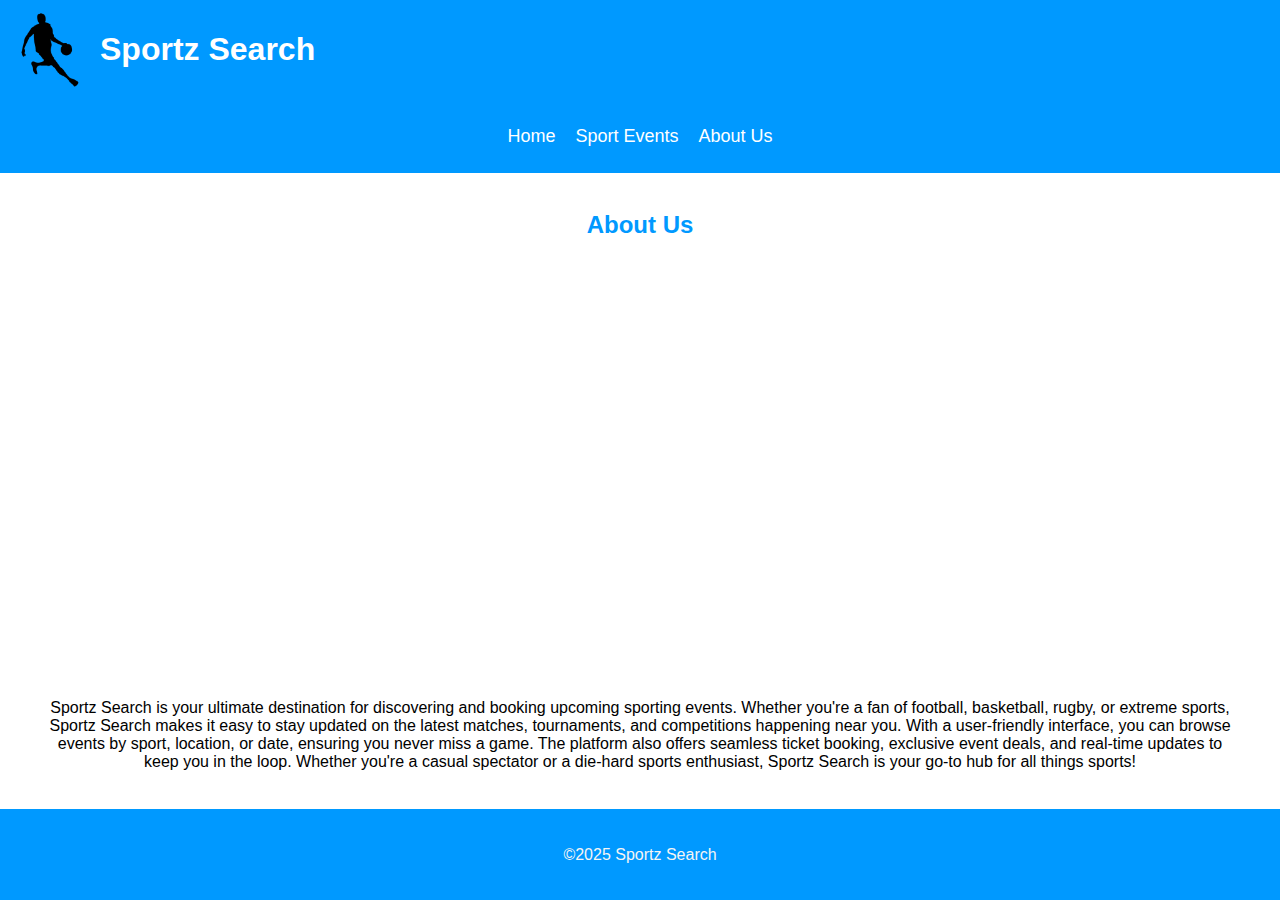
==== aboutus.html @ 92c8c719 "Add files via upload" ====
<!DOCTYPE html>
    <html lang="en">
        <head>
            <meta charset="UTF-8">
            <meta name="desciption" content="Website">
            <meta name="keywords" content="html5, Website, css">
            <title>Sportz Search</title>
            <link rel="stylesheet" href="Styles/stylesheet.css">
        </head>

        <body>
            <header>
                <img style="float: left; margin-right: 10px;" src="Images/logo(black).png" alt="logo" width="80">
                <h1> Sportz Search </h1>
            </header>
            <div>
                <nav class="menuNavigation">
                    <ul> 
                        <li> <a href="index.html"> Home</a></li>
                        <li> <a href="sportevents.html"> Sport Events</a></li>
                        <li> <a href="aboutus.html"> About Us</a></li>     
                    </ul>
                </nav>
            </div>

            <main>
                <section>
                    <br>
                    <h2 id="subhead">About Us</h2>
                    <video autoplay loop muted playsinline id="bg-video">
                        <source src="Images/lebronnnnw.mp4" type="video/mp4" />
                      </video>
                    <p>Sportz Search is your ultimate destination for discovering and booking 
                        upcoming sporting events. Whether you're a fan of football, basketball, 
                        rugby, or extreme sports, Sportz Search makes it easy to stay updated on the 
                        latest matches, tournaments, and competitions happening near you. With a 
                        user-friendly interface, you can browse events by sport, location, or date, 
                        ensuring you never miss a game. The platform also offers seamless ticket booking, 
                        exclusive event deals, and real-time updates to keep you in the loop. 
                        Whether you're a casual spectator or a die-hard sports enthusiast, 
                        Sportz Search is your go-to hub for all things sports!
                    </p>
                </section>
            </main>
                <footer>
                    <!--This comment is for the <footer> element after the main element on the page-->
                    <p> &copy;2025 Sportz Search </p>
                </footer>
        </body>
    </html>
---- Styles/stylesheet.css ----
@font-face {
    font-family: "Amais MT Pro Black";
    src: url("AmaisMTProBlack.woff2") format("woff2");
    font-weight: normal;
    font-style: normal;
  }

header
{
    color: white;
    text-align: left;
    background-color: rgb(0, 153, 255);
    padding: 10px;
    width: 100vw;
}

ul
{
    list-style: none;
    padding: 0;
    display: flex;
    justify-content: center;
    gap: 20px;
}
ul li
{
    display: inline;/*navigation menu inline*/
}

ul a/* editing navigation menu content */
{
    color: white;
    text-decoration: none;
    font-size: 18px;
}
.menuNavigation
{
    text-align: center;
    background-color:   rgb(0, 153, 255);
    width: 100%;
    padding: 10px;
   
}
#subhead
{
    text-align: center;
    color: rgb(0, 153, 255);
}

#mainPic
{
    width: 60%;
    height: 400px;
    margin-right: 20%;
    margin-left: 20%;
    border: 1px solid transparent;
}

#pics
{
    display:inline;
    width: 350px;
    height: 250px;
    margin-right: 5px;
    margin-left: 10px;
    border-radius: 10px;
}

p
{
    text-align: center;
    color: black;
    margin-left: 20px;
    margin-right: 20px;
    padding: 20px;
}
#mainText
{
    text-align: left ;
}

body, html/* the main body of the website*/
{
    font-family: "Amais MT Pro Black", sans-serif;
    background-color: white;
    margin: 0;
    padding: 0;
}

.rugby {
    display: flex;
    align-items: center;
    justify-content: center ;
    gap: 20px;
    padding: 20px;
    border: 2px blue;
  }

  .basketball {
    display: flex;
    align-items: center;
    justify-content: center ;
    gap: 20px;
    padding: 20px;
  }

  #bg-video {
    width: 60%;
    height: 400px;
    margin-right: 20%;
    margin-left: 20%;
    border: 1px solid transparent;
  }

  * {box-sizing: border-box}

/* Full-width input fields */
  input[type=text], input[type=password] {
  width: 100%;
  padding: 15px;
  margin: 5px 0 22px 0;
  display: inline-block;
  border: none;
  background: #f1f1f1;
}

hr {
  border: 1px solid #f1f1f1;
  margin-bottom: 25px;
}

/* Set a style for all buttons */
button {
  background-color: #04AA6D;
  color: white;
  padding: 14px 20px;
  margin: 8px 0;
  border: none;
  cursor: pointer;
  width: 100%;
  opacity: 0.9;
}

button:hover {
  opacity:1;
}

/* Extra styles for the cancel button */
.cancelbtn {
  padding: 14px 20px;
  background-color: #f44336;
}

/* Float cancel and signup buttons and add an equal width */
.cancelbtn, .signupbtn {
  float: left;
  width: 50%;
}

/* Add padding to container elements */
.container {
  padding: 16px;
}

/* Clear floats */
.clearfix::after {
  content: "";
  clear: both;
  display: table;
}

/* Change styles for cancel button and signup button on extra small screens */
@media screen and (max-width: 300px) {
  .cancelbtn, .signupbtn {
    width: 100%;
  }
}

footer /* bottom*/
{
    position: fixed;
    bottom: 0;
    width: 100%;
    background-color: rgb(0, 153, 255);
    padding: 0.5px;
}
footer p
{
    color: whitesmoke;
    text-align: cent
}
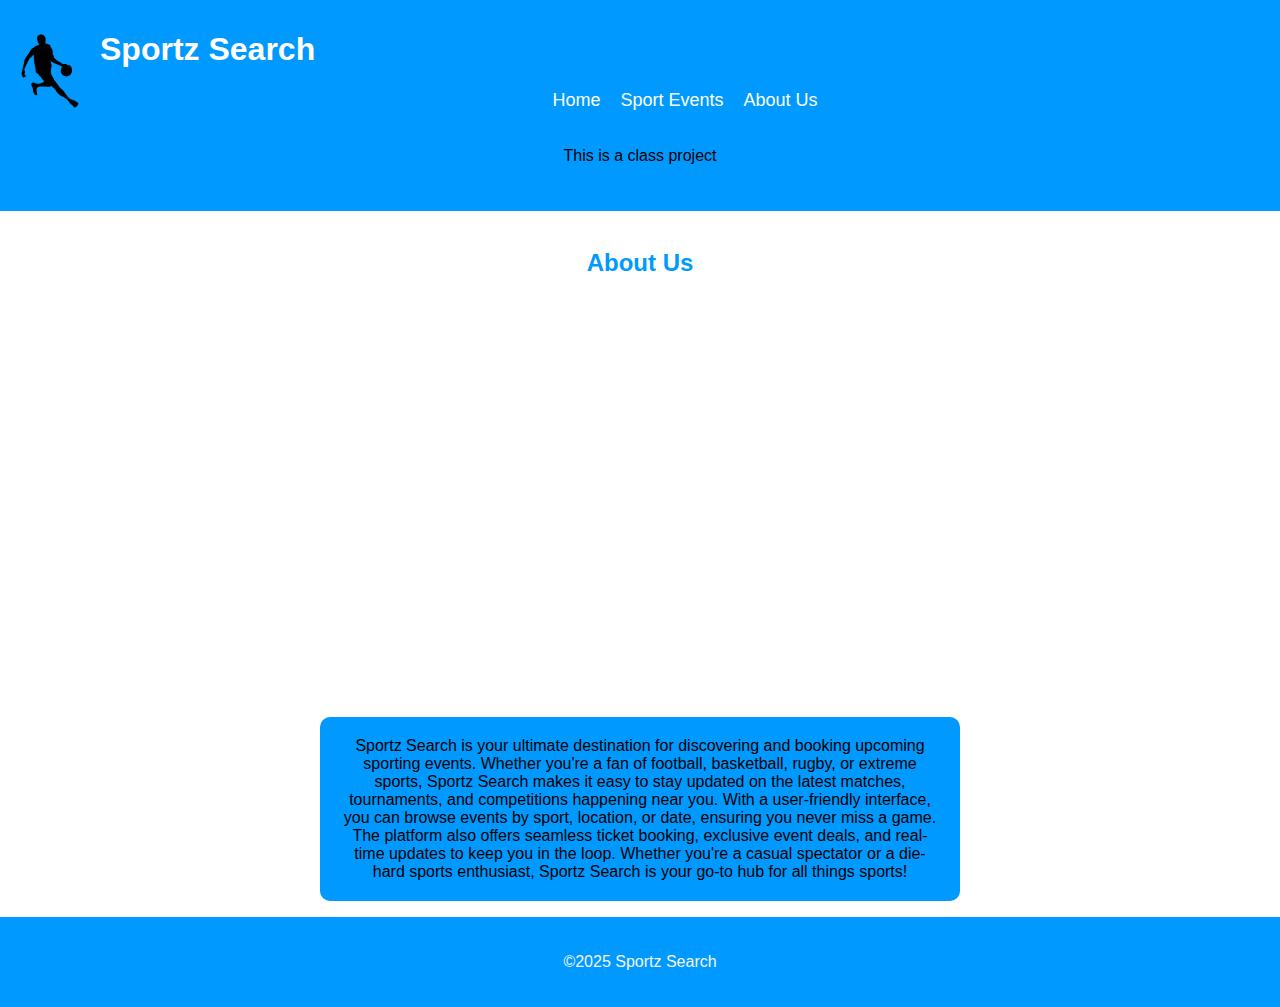
==== commit 71f5d588: "Update aboutus.html" ====
--- a/aboutus.html
+++ b/aboutus.html
@@ -2,27 +2,33 @@
     <html lang="en">
         <head>
             <meta charset="UTF-8">
-            <meta name="desciption" content="Website">
-            <meta name="keywords" content="html5, Website, css">
+            <meta name="desciption" content="Sports website that allows you to book events">
+            <meta name="keywords" content="Sports, Events, html5, Website, css">
             <title>Sportz Search</title>
             <link rel="stylesheet" href="Styles/stylesheet.css">
         </head>
 
         <body>
             <header>
-                <img style="float: left; margin-right: 10px;" src="Images/logo(black).png" alt="logo" width="80">
-                <h1> Sportz Search </h1>
+                <div class="header-container">
+                    <div class="logo-title">
+                            <img style="float: left; margin-right: 10px;" src="Images/logo(black).png" alt="logo" width="80">
+                        <h1>Sportz Search</h1>
+                    </div>
+                    <nav>
+                        <ul>
+                                <li> <a href="index.html"> Home</a></li>
+                                <li> <a href="sportevents.html"> Sport Events</a></li>
+                                <li> <a href="aboutus.html"> About Us</a></li>  
+                        </ul>
+                    </nav>
+                    <p class="class-project">This is a class project</p>
+                </div>
             </header>
-            <div>
-                <nav class="menuNavigation">
-                    <ul> 
-                        <li> <a href="index.html"> Home</a></li>
-                        <li> <a href="sportevents.html"> Sport Events</a></li>
-                        <li> <a href="aboutus.html"> About Us</a></li>     
-                    </ul>
+                <nav>
+
                 </nav>
             </div>
-
             <main>
                 <section>
                     <br>
@@ -30,7 +36,7 @@
                     <video autoplay loop muted playsinline id="bg-video">
                         <source src="Images/lebronnnnw.mp4" type="video/mp4" />
                       </video>
-                    <p>Sportz Search is your ultimate destination for discovering and booking 
+                    <p id="description">Sportz Search is your ultimate destination for discovering and booking 
                         upcoming sporting events. Whether you're a fan of football, basketball, 
                         rugby, or extreme sports, Sportz Search makes it easy to stay updated on the 
                         latest matches, tournaments, and competitions happening near you. With a 
@@ -43,7 +49,6 @@
                 </section>
             </main>
                 <footer>
-                    <!--This comment is for the <footer> element after the main element on the page-->
                     <p> &copy;2025 Sportz Search </p>
                 </footer>
         </body>
--- a/Styles/stylesheet.css
+++ b/Styles/stylesheet.css
@@ -37,7 +37,7 @@
 {
     text-align: center;
     background-color:   rgb(0, 153, 255);
-    width: 100%;
+    width: 100vw;
     padding: 10px;
    
 }
@@ -47,13 +47,39 @@
     color: rgb(0, 153, 255);
 }
 
+#events
+{
+    text-align: left;
+    color: rgb(0, 153, 255);
+    padding: 30px;
+    margin-left: 20%;
+    margin-bottom: 0px;
+}
+
+#pic1
+{
+    display:inline;
+    width: 350px;
+    height: 250px;
+    margin-left: 17%;
+    border-radius: 10px;
+}
+
+#description
+{
+  text-align: center;
+  width: 50%;
+  margin-left: 25%;
+  background-color:   rgb(0, 153, 255);
+  border-radius: 10px;
+}
+
 #mainPic
 {
     width: 60%;
     height: 400px;
-    margin-right: 20%;
     margin-left: 20%;
-    border: 1px solid transparent;
+    border: 30px solid transparent;
 }
 
 #pics
@@ -66,6 +92,13 @@
     border-radius: 10px;
 }
 
+.event {
+  display: block;
+  justify-content: center;
+  gap: 20px;
+  padding: 20px;
+}
+
 p
 {
     text-align: center;
@@ -74,6 +107,16 @@
     margin-right: 20px;
     padding: 20px;
 }
+
+.pi
+{
+    text-align: left;
+    color: black;
+    margin-left: 20px;
+    margin-right: 20px;
+    padding: 20px;
+}
+
 #mainText
 {
     text-align: left ;
@@ -93,7 +136,6 @@
     justify-content: center ;
     gap: 20px;
     padding: 20px;
-    border: 2px blue;
   }
 
   .basketball {
@@ -178,11 +220,10 @@
 
 footer /* bottom*/
 {
-    position: fixed;
     bottom: 0;
-    width: 100%;
+    width: 100vw;
     background-color: rgb(0, 153, 255);
-    padding: 0.5px;
+    padding: 0.1px;
 }
 footer p
 {
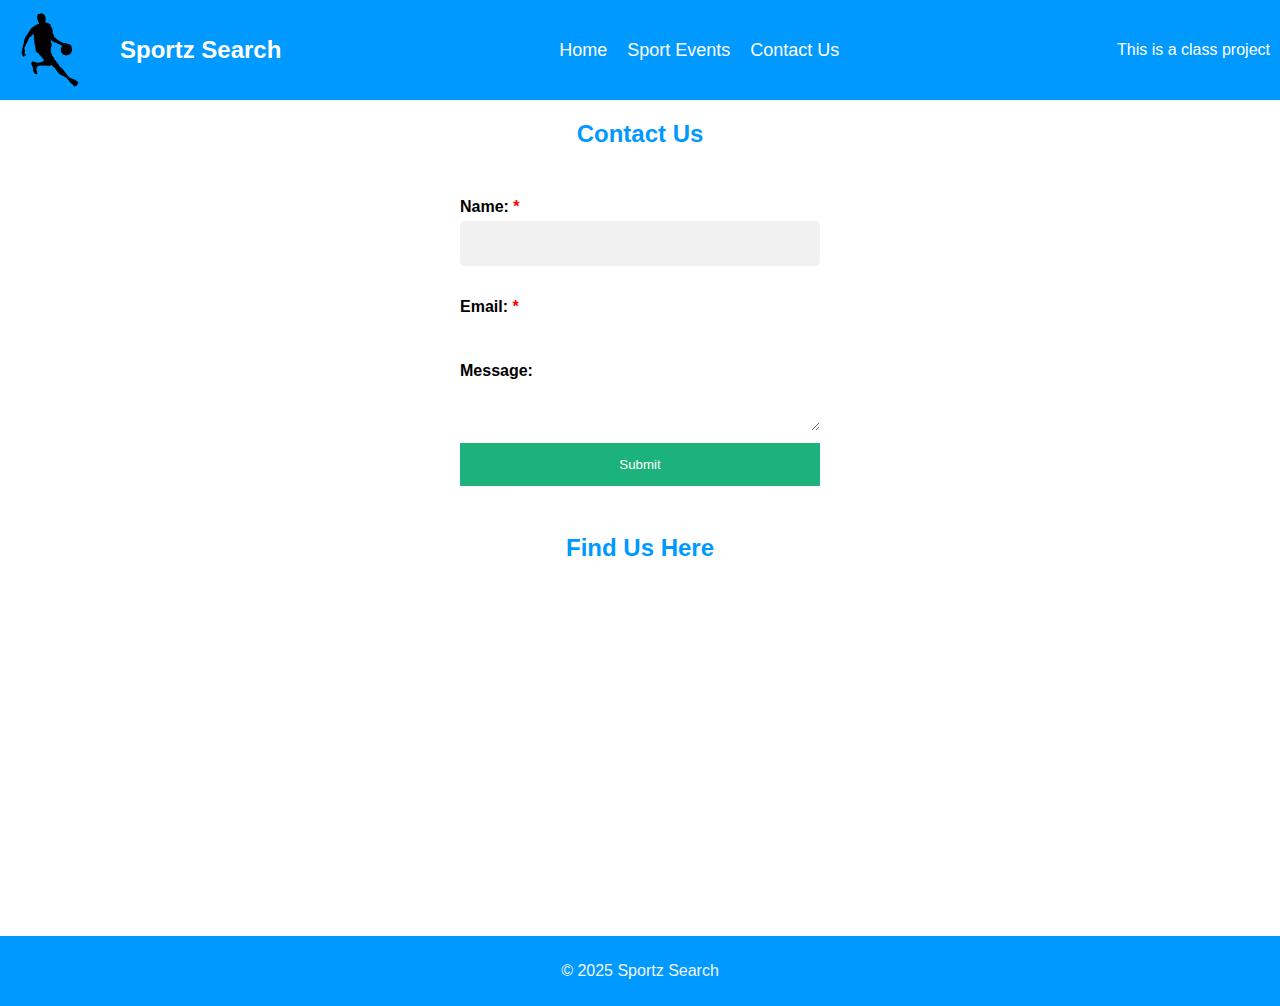
==== commit 338626e5: "Update aboutus.html" ====
--- a/aboutus.html
+++ b/aboutus.html
@@ -19,37 +19,41 @@
                         <ul>
                                 <li> <a href="index.html"> Home</a></li>
                                 <li> <a href="sportevents.html"> Sport Events</a></li>
-                                <li> <a href="aboutus.html"> About Us</a></li>  
+                                <li> <a href="aboutus.html"> Contact Us</a></li>  
                         </ul>
                     </nav>
                     <p class="class-project">This is a class project</p>
                 </div>
             </header>
-                <nav>
-
-                </nav>
             </div>
-            <main>
-                <section>
-                    <br>
-                    <h2 id="subhead">About Us</h2>
-                    <video autoplay loop muted playsinline id="bg-video">
-                        <source src="Images/lebronnnnw.mp4" type="video/mp4" />
-                      </video>
-                    <p id="description">Sportz Search is your ultimate destination for discovering and booking 
-                        upcoming sporting events. Whether you're a fan of football, basketball, 
-                        rugby, or extreme sports, Sportz Search makes it easy to stay updated on the 
-                        latest matches, tournaments, and competitions happening near you. With a 
-                        user-friendly interface, you can browse events by sport, location, or date, 
-                        ensuring you never miss a game. The platform also offers seamless ticket booking, 
-                        exclusive event deals, and real-time updates to keep you in the loop. 
-                        Whether you're a casual spectator or a die-hard sports enthusiast, 
-                        Sportz Search is your go-to hub for all things sports!
-                    </p>
-                </section>
-            </main>
+                <main>
+                    <section>
+                      <h2>Contact Us</h2>
+                      <form action="http://foo.com" method="get">
+                        <label for="name">Name: <span style="color: red">*</span></label>
+                        <input type="text" id="name" name="name" required /><br />
+              
+                        <label for="email">Email: <span style="color: red">*</span></label>
+                        <input type="email" id="email" name="email" required /><br />
+              
+                        <label for="message">Message:</label>
+                        <textarea id="message" name="message"></textarea><br />
+              
+                        <button type="submit">Submit</button>
+                      </form>
+                      <div>
+                          <h2>Find Us Here</h2>
+                          <iframe class="map-container"
+                          src="https://www.google.com/maps/embed?pb=!1m14!1m8!1m3!1d24704.85814662382!2d-8.492094746864998!3d54.2698995632473!3m2!1i1024!2i768!4f13.1!3m3!1m2!1s0x485ee9b5677caee9%3A0xa00c7a997317380!2sSligo!5e0!3m2!1sen!2sie!4v1743433893688!5m2!1sen!2sie" 
+                          width="600" height="450" style="border:0;" allowfullscreen="" loading="lazy" referrerpolicy="no-referrer-when-downgrade">
+                          </iframe>
+                          <br>
+                      </div>
+                  </section>
+                    </section>
+                  </main>
                 <footer>
-                    <p> &copy;2025 Sportz Search </p>
+                    <p> &copy; 2025 Sportz Search </p>
                 </footer>
         </body>
     </html>--- a/Styles/stylesheet.css
+++ b/Styles/stylesheet.css
@@ -1,163 +1,260 @@
 @font-face {
-    font-family: "Amais MT Pro Black";
-    src: url("AmaisMTProBlack.woff2") format("woff2");
-    font-weight: normal;
-    font-style: normal;
-  }
+  font-family: "Amais MT Pro Black";
+  src: url("AmaisMTProBlack.woff2") format("woff2");
+  font-weight: normal;
+  font-style: normal;
+}
 
 header
 {
-    color: white;
-    text-align: left;
-    background-color: rgb(0, 153, 255);
-    padding: 10px;
-    width: 100vw;
-}
-
-ul
-{
-    list-style: none;
-    padding: 0;
-    display: flex;
-    justify-content: center;
-    gap: 20px;
-}
-ul li
-{
-    display: inline;/*navigation menu inline*/
-}
-
-ul a/* editing navigation menu content */
-{
-    color: white;
-    text-decoration: none;
-    font-size: 18px;
-}
+  display: flex;
+  align-items: center;
+  justify-content: space-between;
+  background-color: rgb(0, 153, 255);
+  padding: 10px 10px;
+  color: white;
+}
+
+.header-container 
+{
+  display: flex;
+  align-items: center;
+  width: 100%;
+  justify-content: space-between;
+}
+
+.logo-title 
+{
+  display: flex;
+  align-items: center;
+  gap: 20px;
+}
+
+.logo 
+{
+  width: 50px;
+  height: auto;
+}
+
+h1 
+{
+  font-size: 24px;
+  margin: 0;
+}
+
+nav ul 
+{
+  display: flex;
+  list-style: none;
+  padding: 0;
+  gap: 20px;
+  margin: 0;
+}
+
+nav ul li a 
+{
+  color: white;
+  text-decoration: none;
+  font-size: 18px;
+}
+
+.class-project 
+{
+  font-size: 16px;
+  margin: 0;
+  color: white;
+}
+
 .menuNavigation
 {
-    text-align: center;
-    background-color:   rgb(0, 153, 255);
-    width: 100vw;
-    padding: 10px;
+  color: white;
+  text-align: center;
+  background-color:   rgb(0, 153, 255);
+  width: 100vw;
+  padding: 1px;
    
 }
+
+#mainPic
+{
+  width: 60%;
+  margin-left: 20%;
+  border: 30px solid transparent;
+}
+
+.description
+{
+  background-color: rgb(0, 153, 255);
+  width: 90%;
+  margin-left: 5%;
+  padding: 20px;
+  text-align: center;
+  border-radius: 10px;
+}
+
+.description p
+{
+  color: white;
+  font-size: 18px;
+  line-height: 1.6;
+  max-width: 70%;
+  margin: 0 auto;
+  white-space: normal;
+}
+
+.recentevent
+{
+  display: flex;
+  align-items: center;
+  justify-content: space-between;
+  max-width: 800%;
+  margin-left: 5%;
+  padding: 10px;
+  
+}
+
+.eventtext
+{
+  width: 30%;
+  height: 400px;
+  margin-left: 0%;
+  padding: 20px;
+  border: 2px solid #ddd;
+  border-radius: 10px;
+  box-shadow: 0 4px 8px rgba(0, 0, 0, 0.1);
+  background-color: #f9f9f9;
+}
+
+.eventtext h2
+{
+  text-align: left;
+  margin-bottom: 10px;
+  margin-left: 25%;
+  padding: 10px;
+}
+
+.eventtext p
+{
+  text-align: justify;
+  margin-left: 0%;
+  color: rgb(0, 153, 255);;
+}
+
+.eventvideo
+{
+  width: 55%;
+  display: flex;
+  justify-content: center;
+  margin-right: 5%;
+}
+
+iframe 
+{
+  width: 100%;
+  height: 350px; /* Adjust height if needed */
+  border-radius: 10px;
+}
+
+.SportsEvent {
+  display: flex;
+  align-items: center;
+  justify-content: right;
+  border: 2px solid #ddd;
+  border-radius: 10px;
+  padding: 20px;
+  max-width: 80%;
+  margin: 40px 10%;
+  box-shadow: 0 4px 8px rgba(0, 0, 0, 0.1);
+  background-color: #f9f9f9;
+  text-align: center;
+}
+
+#sportpics
+{
+  width: 350px;
+  height: 250px;
+  margin-left: 0%;
+  border-radius: 10px;
+}
+
+.event-details {
+  display: flex;
+  flex-direction: column;
+  align-items: center;
+  justify-content: center;
+  font-size: 18px;
+}
+
+.book-now {
+  display: flex;
+  align-items: center;
+  justify-content: center;
+  padding: 10px 50px;
+  background-color: #007bff;
+  color: white;
+  text-decoration: none;
+  border-radius: 5px;
+}
+
+.book-now:hover {
+  background-color: #0056b3;
+}
+
 #subhead
+{
+  text-align: center;
+  color: rgb(0, 153, 255);
+}
+
+body, html/* the main body of the website*/
+{
+  font-family: "Amais MT Pro Black", sans-serif;
+  background-color: rgb(255, 255, 255);
+  margin: 0;
+  padding: 0;
+}
+
+form {
+  max-width: 400px;
+  margin: auto;
+  background: white;
+  padding: 20px;
+  border-radius: 10px;
+}
+
+label {
+  display: block;
+  font-weight: bold;
+  margin-top: 10px;
+}
+
+input,
+textarea {
+  width: 100%;
+  padding: 8px;
+  margin-top: 5px;
+  border: 1px;
+  border-radius: 5px;
+}
+
+h2
 {
     text-align: center;
     color: rgb(0, 153, 255);
 }
 
-#events
-{
-    text-align: left;
-    color: rgb(0, 153, 255);
-    padding: 30px;
-    margin-left: 20%;
-    margin-bottom: 0px;
-}
-
-#pic1
-{
-    display:inline;
-    width: 350px;
-    height: 250px;
-    margin-left: 17%;
-    border-radius: 10px;
-}
-
-#description
-{
-  text-align: center;
-  width: 50%;
-  margin-left: 25%;
-  background-color:   rgb(0, 153, 255);
-  border-radius: 10px;
-}
-
-#mainPic
-{
-    width: 60%;
-    height: 400px;
-    margin-left: 20%;
-    border: 30px solid transparent;
-}
-
-#pics
-{
-    display:inline;
-    width: 350px;
-    height: 250px;
-    margin-right: 5px;
-    margin-left: 10px;
-    border-radius: 10px;
-}
-
-.event {
-  display: block;
-  justify-content: center;
-  gap: 20px;
-  padding: 20px;
-}
-
-p
-{
-    text-align: center;
-    color: black;
-    margin-left: 20px;
-    margin-right: 20px;
-    padding: 20px;
-}
-
-.pi
-{
-    text-align: left;
-    color: black;
-    margin-left: 20px;
-    margin-right: 20px;
-    padding: 20px;
-}
-
-#mainText
-{
-    text-align: left ;
-}
-
-body, html/* the main body of the website*/
-{
-    font-family: "Amais MT Pro Black", sans-serif;
-    background-color: white;
-    margin: 0;
-    padding: 0;
-}
-
-.rugby {
-    display: flex;
-    align-items: center;
-    justify-content: center ;
-    gap: 20px;
-    padding: 20px;
-  }
-
-  .basketball {
-    display: flex;
-    align-items: center;
-    justify-content: center ;
-    gap: 20px;
-    padding: 20px;
-  }
-
-  #bg-video {
-    width: 60%;
-    height: 400px;
-    margin-right: 20%;
-    margin-left: 20%;
-    border: 1px solid transparent;
-  }
-
-  * {box-sizing: border-box}
+.map-container
+{
+  width: 40%;
+  height: 350px; /* Adjust height if needed */
+  border-radius: 10px;
+  margin-left: 30%;
+}
+
+* {box-sizing: border-box}
 
 /* Full-width input fields */
-  input[type=text], input[type=password] {
+input[type=text], input[type=password] {
   width: 100%;
   padding: 15px;
   margin: 5px 0 22px 0;
@@ -220,13 +317,23 @@
 
 footer /* bottom*/
 {
+    background-color: #0099ff;
+    color: white;
+    text-align: center;
+    padding: 10px;
+    position: relative;
+    width: 100%;
+}
+
+.footerbooknow
+{
+    position: fixed;
+    width: 100vw;
     bottom: 0;
-    width: 100vw;
-    background-color: rgb(0, 153, 255);
-    padding: 0.1px;
-}
+}
+
 footer p
 {
-    color: whitesmoke;
-    text-align: cent
+  color: whitesmoke;
+  text-align: center;
 }